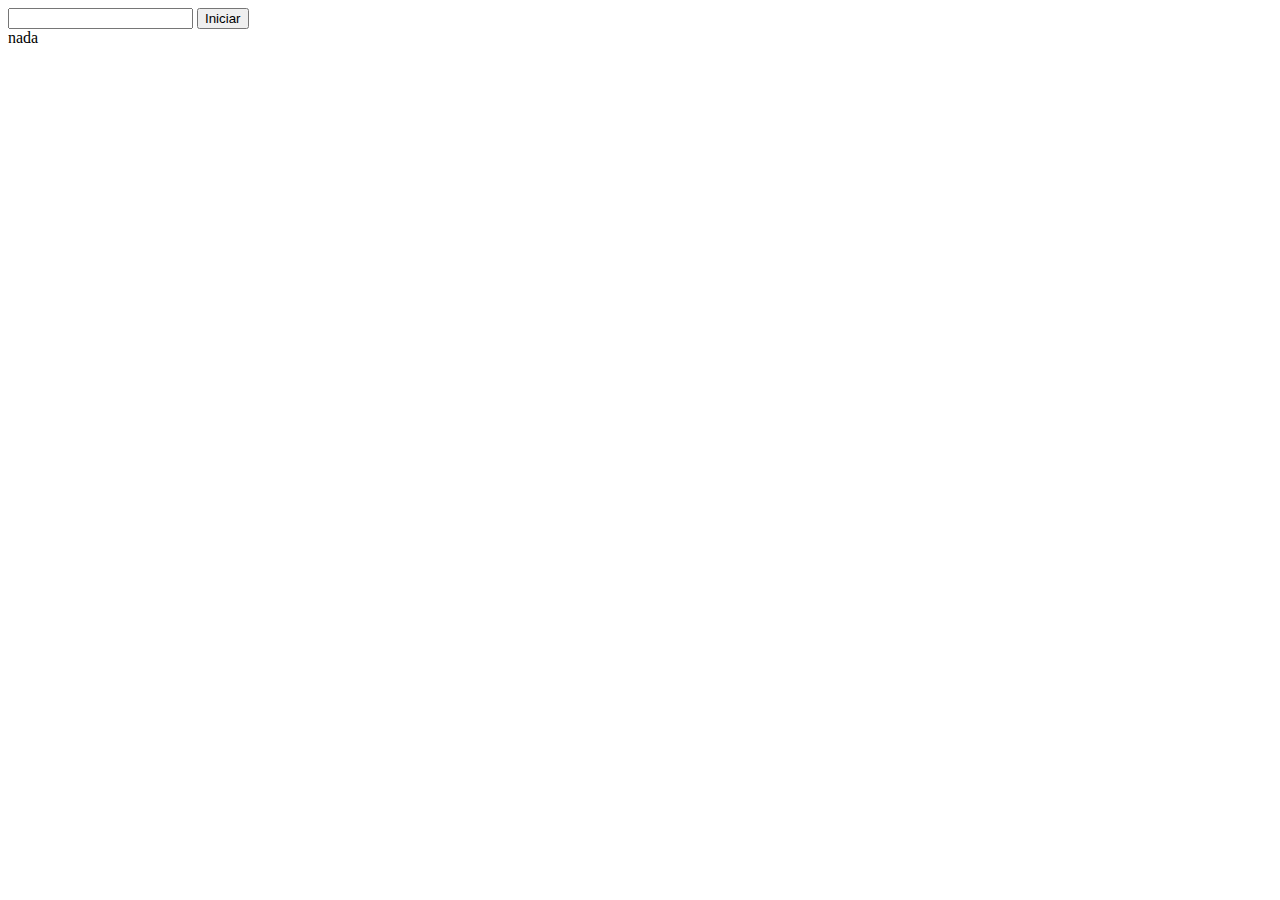
==== Interfaz/index.html @ 50a79bb4 "se añaden el resto de directorios para la estructura de la aplicacion, con algunos archivos de prueb" ====
<html>
<head>
<title>PSDG</title>
<meta http-equiv="Content-Type" content="text/html; charset=UTF-8"/> 
<script type="text/javascript" src="../javascrip/jquery-1.3.2.min.js"></script>
<script type="text/javascript" src="../javascrip/funciones.js"></script>
</head>
<body>
<input type="text" id="usu_login"/>
<input type="button" id="btn_login" value="Iniciar"/>
<div id="detalles">nada</div>
</body>
</html>
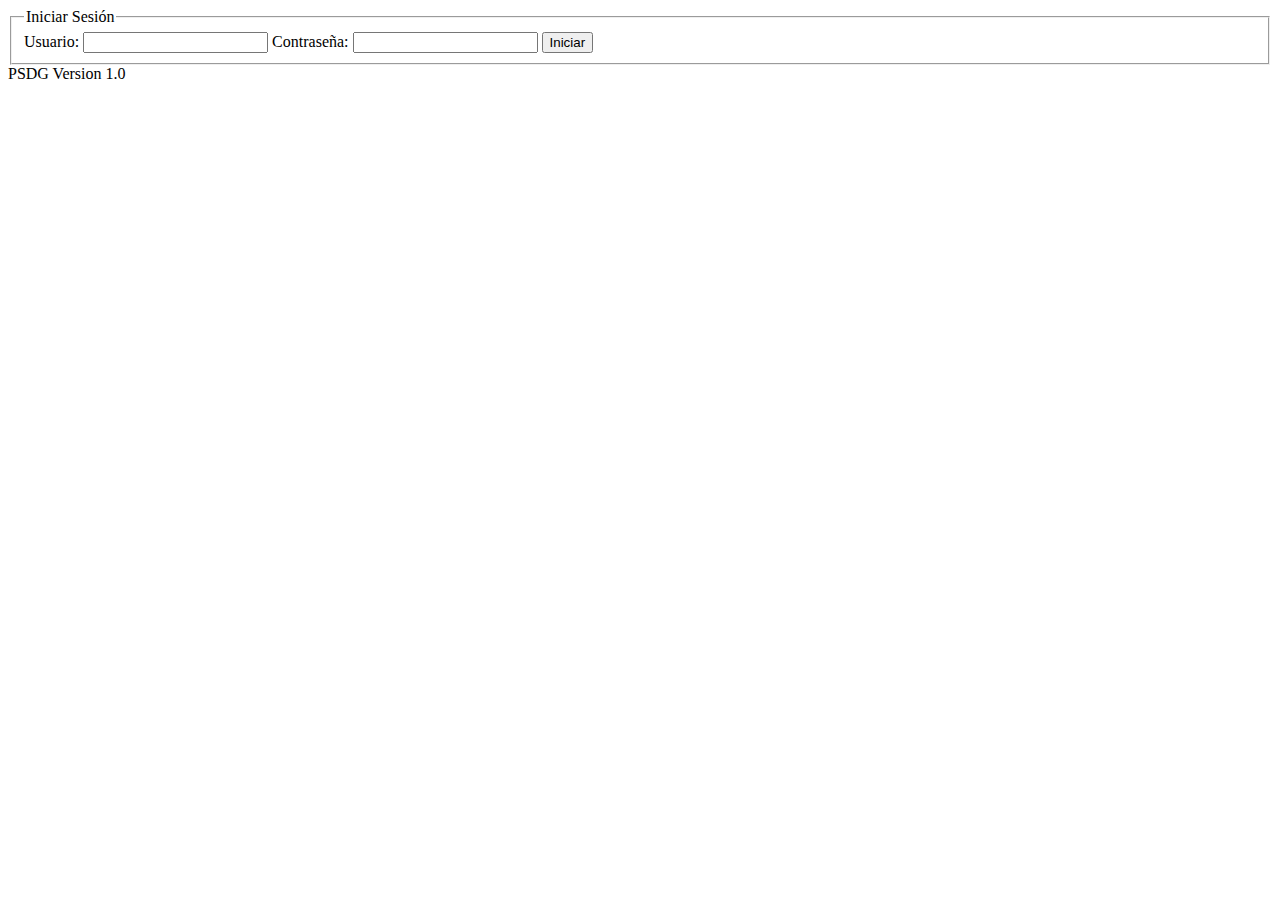
==== commit bf726e63: "se añade formulario de inicio de sesion" ====
--- a/Interfaz/index.html
+++ b/Interfaz/index.html
@@ -1,13 +1,27 @@
 <html>
-<head>
-<title>PSDG</title>
-<meta http-equiv="Content-Type" content="text/html; charset=UTF-8"/> 
-<script type="text/javascript" src="../javascrip/jquery-1.3.2.min.js"></script>
-<script type="text/javascript" src="../javascrip/funciones.js"></script>
-</head>
-<body>
-<input type="text" id="usu_login"/>
-<input type="button" id="btn_login" value="Iniciar"/>
-<div id="detalles">nada</div>
-</body>
-</html>
+	<head>
+		<title>PSDG</title>
+		<meta http-equiv="Content-Type" content="text/html; charset=UTF-8"/> 
+		<script type="text/javascript" src="../javascrip/jquery-1.3.2.min.js"></script>
+		<script type="text/javascript" src="../javascrip/funciones.js"></script>
+		<link rel="stylesheet" type="text/css" href="../Estilos/formulario.css">
+		<link rel="stylesheet" type="text/css" href="../Estilos/general.css">
+	</head>
+	<body>
+		<div id="div_cuerpo">
+			<div id="div_sesion">
+				<fieldset class="div_formulario">
+					<legend><label>Iniciar Sesión</label></legend>
+					<label class="lbl_formulario">Usuario:</label>
+					<input type="text" name="usu_login" maxlength="20" class="inp_formulario"/>
+					<label class="lbl_formulario">Contraseña:</label>
+					<input type="password" name="usu_password" maxlength="50" class="inp_formulario"/>
+					<input type="button" value="Iniciar" class="boton"/>
+				</fieldset>
+			</div>
+		</div>
+		<div id="barra_de_estado">
+			<label class="xx">PSDG Version 1.0</label>
+		</div>
+	</body>
+</html>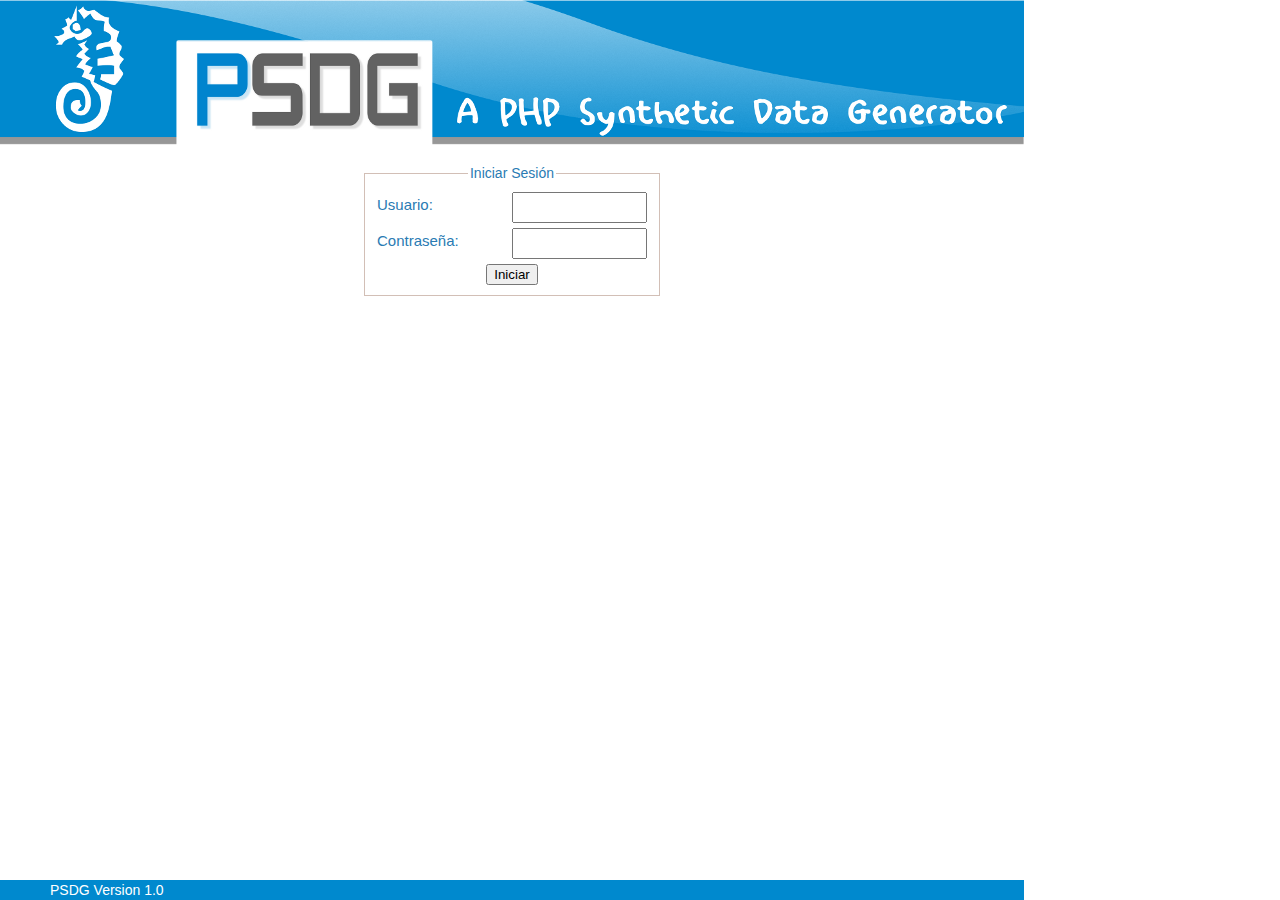
==== commit f711ab02: "" ====
--- a/Interfaz/index.html
+++ b/Interfaz/index.html
@@ -2,8 +2,8 @@
 	<head>
 		<title>PSDG</title>
 		<meta http-equiv="Content-Type" content="text/html; charset=UTF-8"/> 
-		<script type="text/javascript" src="../javascrip/jquery-1.3.2.min.js"></script>
-		<script type="text/javascript" src="../javascrip/funciones.js"></script>
+		<script type="text/javascript" src="../ajax/jquery-1.3.2.min.js"></script>
+		<script type="text/javascript" src="../ajax/funciones.js"></script>
 		<link rel="stylesheet" type="text/css" href="../Estilos/formulario.css">
 		<link rel="stylesheet" type="text/css" href="../Estilos/general.css">
 	</head>
@@ -21,7 +21,7 @@
 			</div>
 		</div>
 		<div id="barra_de_estado">
-			<label class="xx">PSDG Version 1.0</label>
+			<label id="lbl_loading"></label><label id="status">PSDG Version 1.0</label>
 		</div>
 	</body>
 </html>--- a/Estilos/formulario.css
+++ b/Estilos/formulario.css
@@ -0,0 +1,37 @@
+.lbl_formulario
+{
+	width: 				50%;
+	float: 				left;
+	text-align: 	left;
+	display: 			block;
+	font-size: 		15px;
+	font-family: 	Arial,Helvetica,sans-serif;
+	color: 				#2a7bb3;
+	margin-top: 	5px;
+	line-height: 	25px;
+}
+
+.inp_formulario
+{
+	width: 				50%;
+	float: 				left;
+	margin-top:		5px;
+	line-height:	25px;
+}
+
+.boton
+{
+	margin-top: 5px;
+}
+
+fieldset
+{
+	border: 1px solid #d2bfb6;
+}
+
+legend
+{
+	color: 				#2a7bb3;
+	font-family:	Arial,Helvetica,sans-serif;
+	font-size: 		14px;
+}--- a/Estilos/general.css
+++ b/Estilos/general.css
@@ -0,0 +1,49 @@
+body
+{
+	background: 				url("../Imagenes/psdg.png");
+	background-repeat:	no-repeat;
+	margin-left: 				0px;
+}
+
+#div_cuerpo
+{
+	margin-top: 165px;
+	width: 			1024px;
+	/*border:		 	solid 1px #d2bfb6;*/
+}
+
+#div_sesion
+{
+	width: 						300px;
+	text-align: 			center;
+	margin: 					0 auto;
+	/*background-color: #fff;*/
+}
+
+#barra_de_estado
+{
+	width: 				1024px;
+	height: 			20px;
+	position: 		fixed;
+	bottom: 			0px;
+	background: 	#0089ce;
+	color:				#fff;
+	font-family:	Arial,Helvetica,sans-serif;
+
+	font-size: 		14px;
+	display: 			table;
+}
+
+#status
+{
+	display: 				table-cell; 
+	vertical-align: middle;
+}
+
+#lbl_loading
+{
+	display: 				table-cell; 
+	vertical-align: middle;
+	text-align: 		center;
+	width:					50px;
+}
